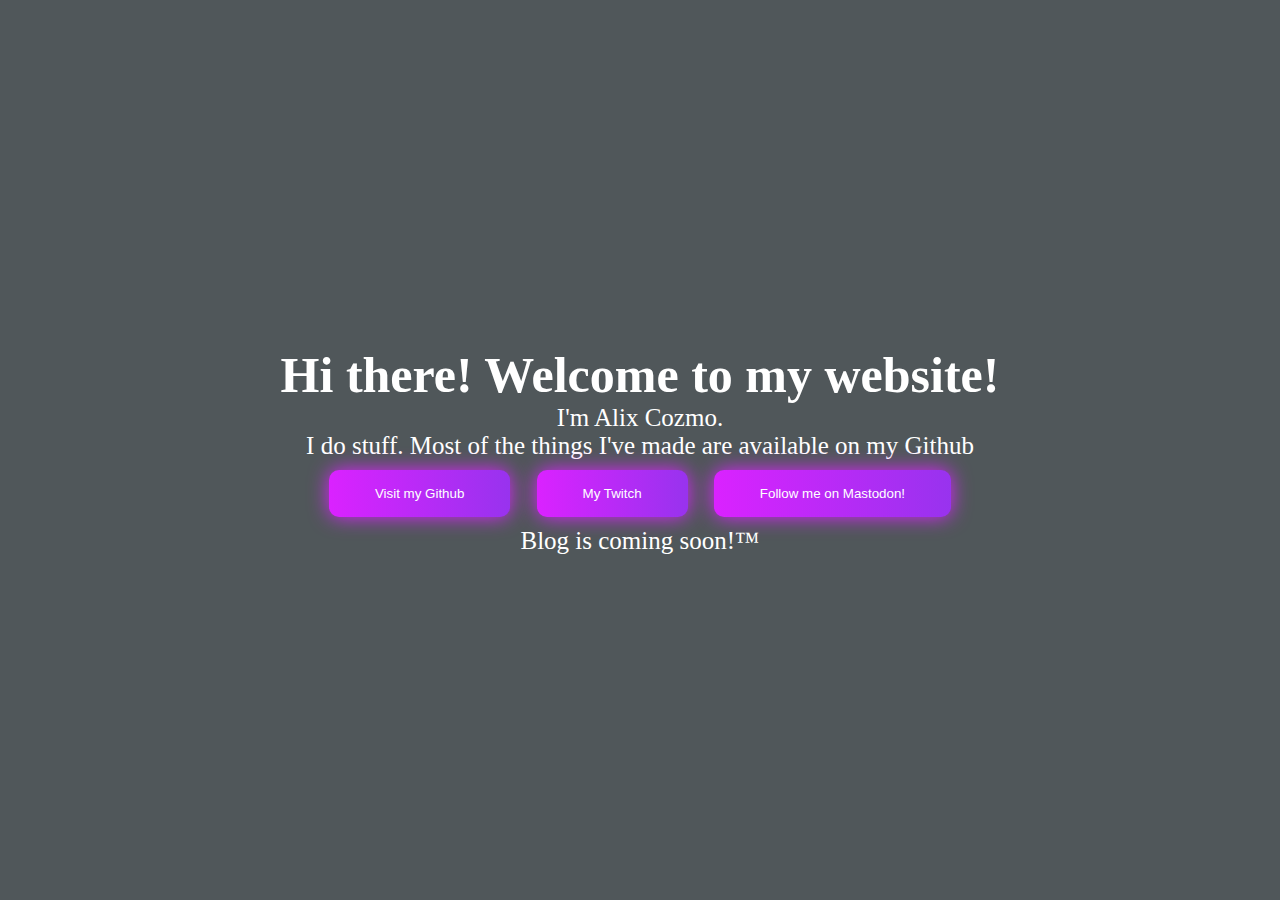
==== index.html @ 6618ce85 "Update index.html" ====
<!DOCTYPE html>
<html>
<link rel="stylesheet" href="style.css">
<body>
<style>
  body {
  padding: 25px;
  background-color: #50575A;
  color: #FFFFFF;
  font-size: 25px;
  }
   a {display: inline-block}
</style>
<body>
<h1>Hi there! Welcome to my website!</h1>
<p>I'm Alix Cozmo.</p>
<p>I do stuff. Most of the things I've made are available on my Github</p>
</body>
<div class="button">
<a href="https://github.com/AlixCozmo">
    <button>Visit my Github</button>
</a>
<a href="https://www.twitch.tv/alixcozmo">
    <button>My Twitch</button>
</a>
  <a href="https://mastodon.social/@alixcozmo">
    <button>Follow me on Mastodon!</button>
</a>
</div>
<p>Blog is coming soon!™</p>
</html>
---- style.css ----
* {
  padding: 0;
  margin: 0;
  box-sizing: border-box;
}
body {
  min-height: 100vh;
  display: flex;
  flex-direction: column;
  align-items: center;
  justify-content: center;
}
button {
  background-image: linear-gradient(to right, #DA22FF 0%, #9733EE  51%, #DA22FF  100%)
}
button {
          margin: 10px;
          padding: 15px 45px;
          text-align: center;
          transition: 0.8s;
          background-size: 200% auto;
          color: #FFFFFF;
          box-shadow: 0 0 20px #DA22FF;
          border-radius: 10px;
          border:1px solid #99939300;
          vertical-align: top;
    }
 button:hover {
 background-position: right center; /* change the direction of the change here*/
  color: #000;
  text-decoration: none;
  }
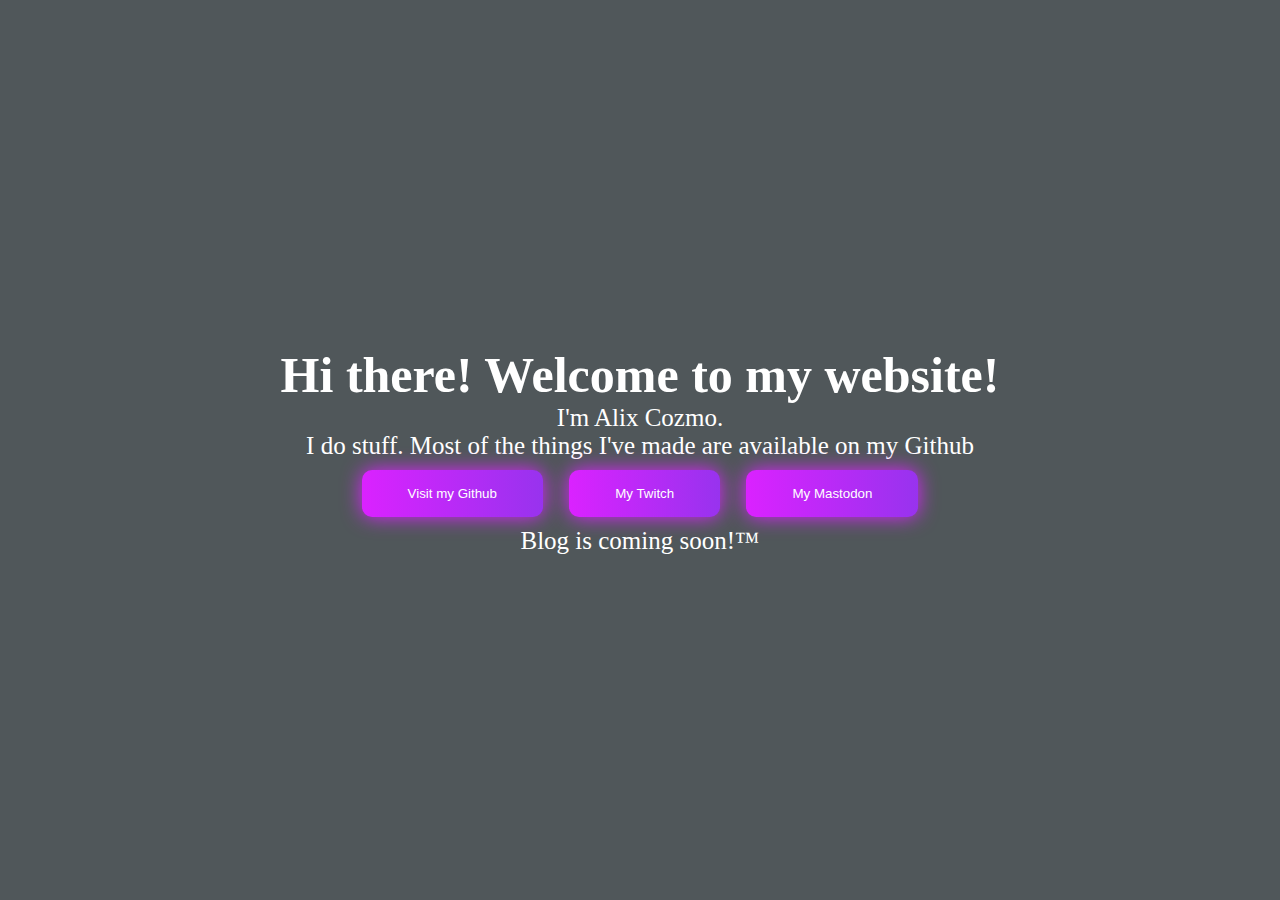
==== commit 7b94f973: "Update index.html" ====
--- a/index.html
+++ b/index.html
@@ -24,7 +24,7 @@
     <button>My Twitch</button>
 </a>
   <a href="https://mastodon.social/@alixcozmo">
-    <button>Follow me on Mastodon!</button>
+    <button>My Mastodon</button>
 </a>
 </div>
 <p>Blog is coming soon!™</p>
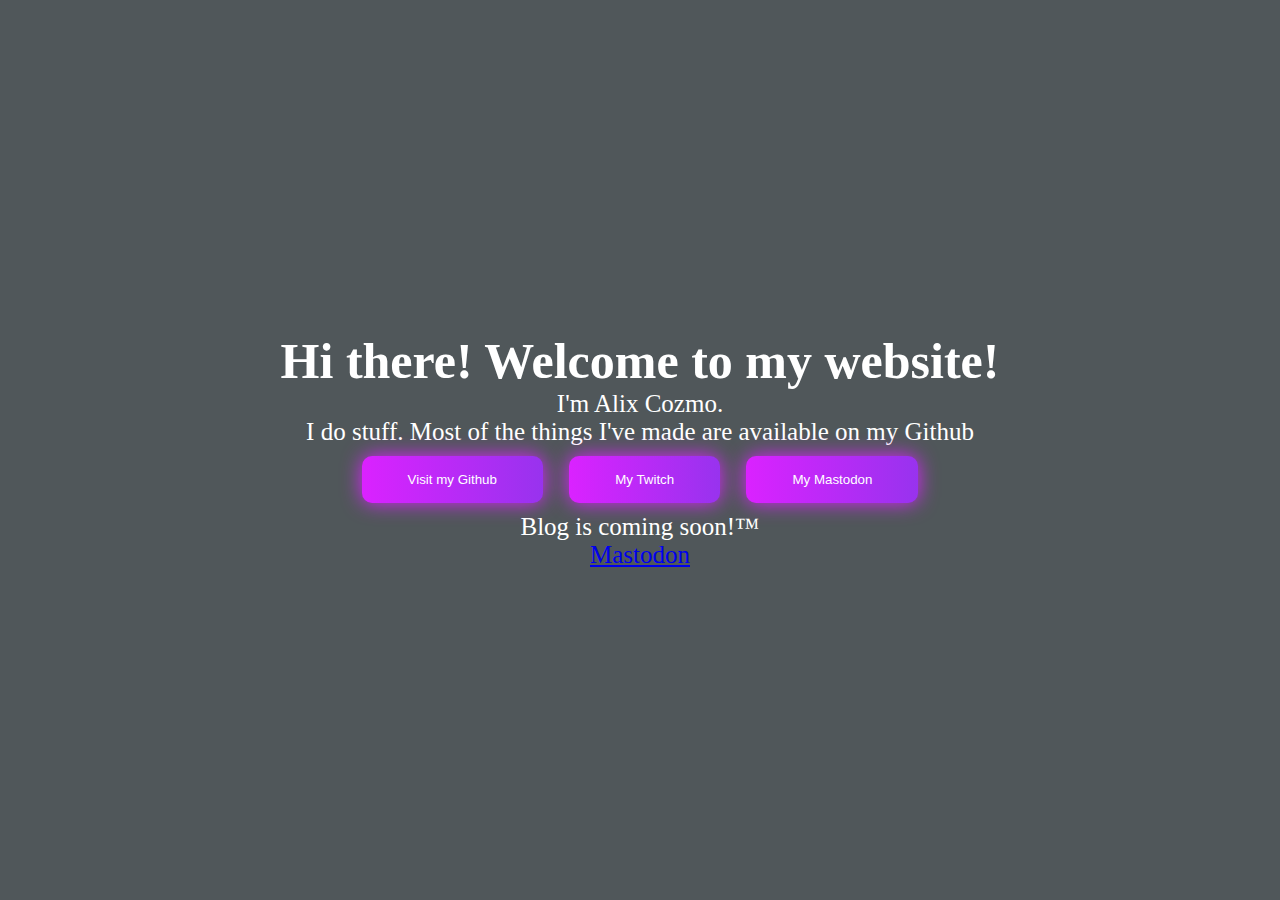
==== commit f255952c: "Update index.html" ====
--- a/index.html
+++ b/index.html
@@ -28,4 +28,5 @@
 </a>
 </div>
 <p>Blog is coming soon!™</p>
+<a rel="me" href="https://mastodon.social/@alixcozmo">Mastodon</a>
 </html>
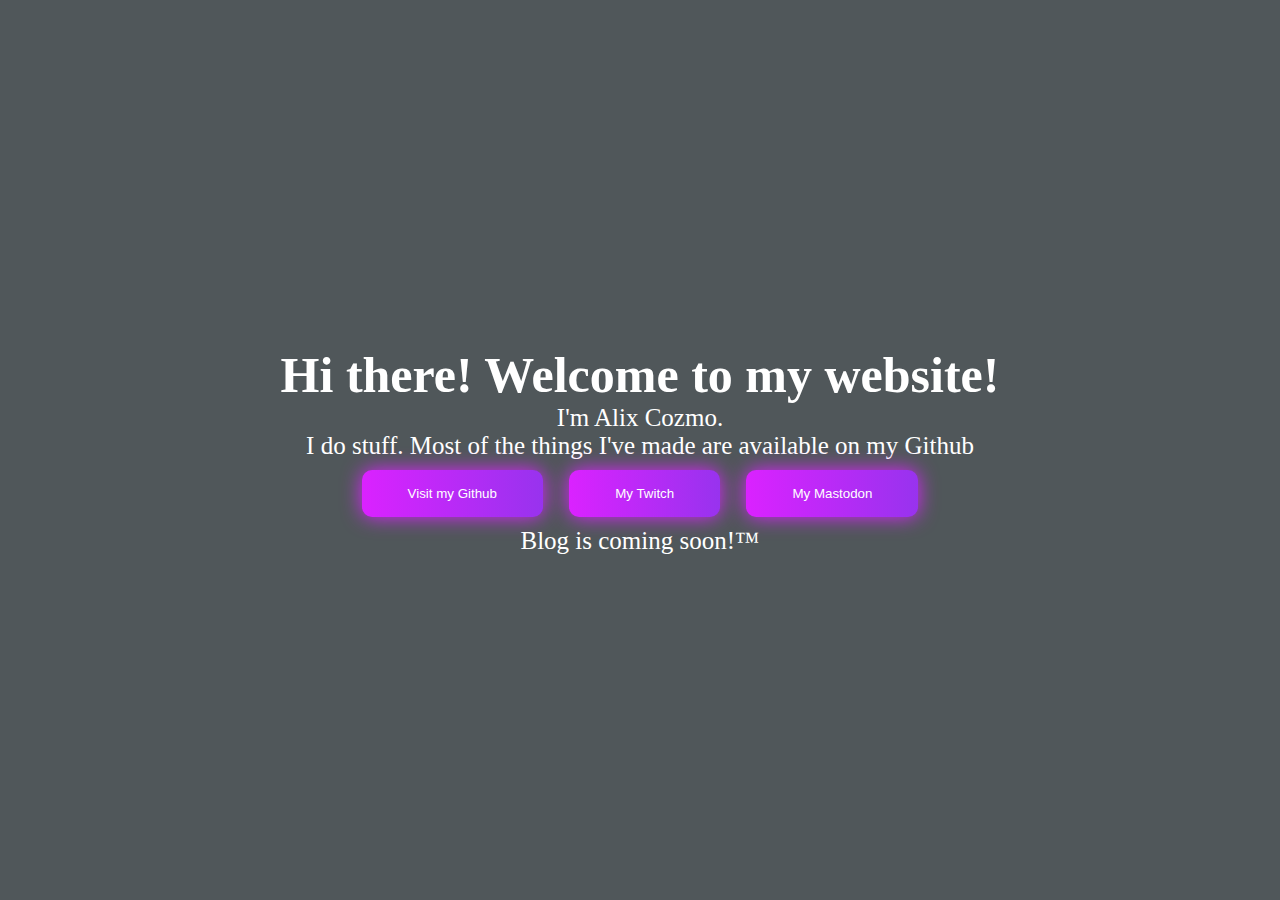
==== commit dd17fcfe: "Update index.html" ====
--- a/index.html
+++ b/index.html
@@ -23,10 +23,9 @@
 <a href="https://www.twitch.tv/alixcozmo">
     <button>My Twitch</button>
 </a>
-  <a href="https://mastodon.social/@alixcozmo">
+  <a rel="me" href="https://mastodon.social/@alixcozmo">
     <button>My Mastodon</button>
 </a>
 </div>
 <p>Blog is coming soon!™</p>
-<a rel="me" href="https://mastodon.social/@alixcozmo">Mastodon</a>
 </html>
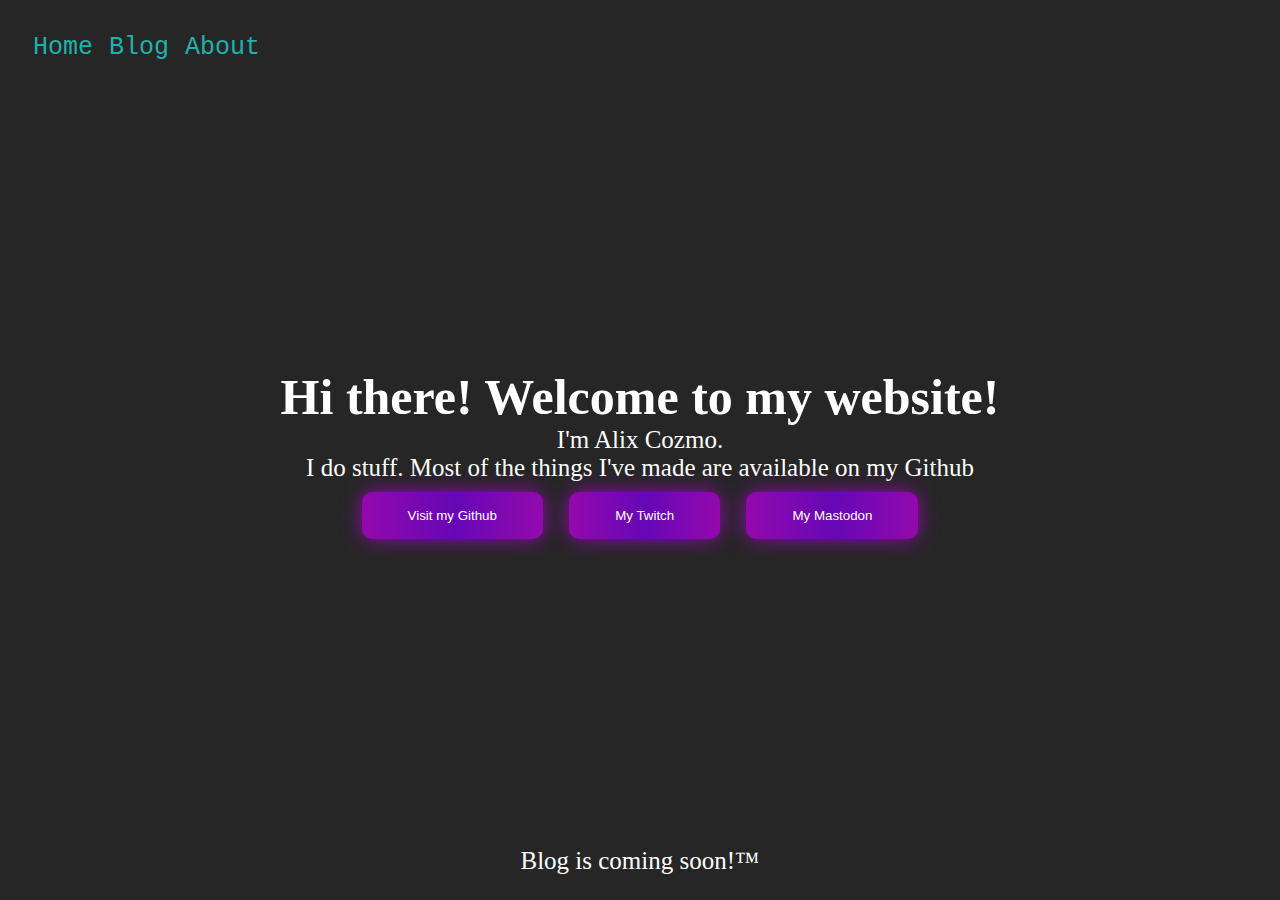
==== commit 14e7bce5: "updated" ====
--- a/index.html
+++ b/index.html
@@ -1,31 +1,82 @@
 <!DOCTYPE html>
+<link rel="stylesheet" href="style.css">
+<style>
+    body {
+        padding: 25px;
+        background-color: #262626;
+        color: #FFFFFF;
+        font-size: 25px;
+    }
+
+    ul {
+        list-style-type: none;
+        margin: 0;
+        padding: 0;
+    }
+
+    li {
+        float: left;
+    }
+
+        li a {
+            display: block;
+            padding: 8px;
+        }
+
+    a {
+        display: inline-block;
+        color: rgba(255, 255, 255, 0.8);
+        background: #3085d6;
+        transition: 0.5s;
+    }
+    body {
+        text-align: center;
+        vertical-align: middle;
+    }
+    .p3 {
+        font-family: "Lucida Console", "Courier New", monospace;
+    }
+    a:link {
+        color: lightseagreen;
+        background-color: transparent;
+        text-decoration: none;
+    }
+    a:visited {
+        color: lightseagreen;
+        background-color: transparent;
+        text-decoration: none;
+    }
+    a:hover {
+        color: black;
+        background-color: transparent;
+        text-decoration: underline;
+        color: white;
+        text-shadow: 0 5px 15px #afe0f5;
+    }
+</style>
 <html>
-<link rel="stylesheet" href="style.css">
 <body>
-<style>
-  body {
-  padding: 25px;
-  background-color: #50575A;
-  color: #FFFFFF;
-  font-size: 25px;
-  }
-   a {display: inline-block}
-</style>
-<body>
-<h1>Hi there! Welcome to my website!</h1>
-<p>I'm Alix Cozmo.</p>
-<p>I do stuff. Most of the things I've made are available on my Github</p>
+<ul>
+  <li><p class="p3"><a href="index.html" style="text-decoration:none">Home</a></li></p>
+  <li><p class="p3"><a href="blog.html" style="text-decoration:none">Blog</a></li></p>
+  <li><p class="p3"><a href="about.html" style="text-decoration:none">About</a></li></p>
+</ul>
+<div class="FUCK">
+    <h1>Hi there! Welcome to my website!</h1>
+    <p>I'm Alix Cozmo.</p>
+    <p>I do stuff. Most of the things I've made are available on my Github</p>
 </body>
 <div class="button">
-<a href="https://github.com/AlixCozmo">
-    <button>Visit my Github</button>
-</a>
-<a href="https://www.twitch.tv/alixcozmo">
-    <button>My Twitch</button>
-</a>
-  <a rel="me" href="https://mastodon.social/@alixcozmo">
-    <button>My Mastodon</button>
-</a>
+    <a href="https://github.com/AlixCozmo">
+        <button>Visit my Github</button>
+    </a>
+    <a href="https://www.twitch.tv/alixcozmo">
+        <button>My Twitch</button>
+    </a>
+    <a rel="me" href="https://mastodon.social/@alixcozmo">
+        <button>My Mastodon</button>
+    </a>
+</div>
 </div>
 <p>Blog is coming soon!™</p>
 </html>
--- a/style.css
+++ b/style.css
@@ -7,26 +7,46 @@
   min-height: 100vh;
   display: flex;
   flex-direction: column;
-  align-items: center;
-  justify-content: center;
+  /*align-items: center;*/
+  /*justify-content: center;*/
+}
+.FUCK {
+    margin: auto;
+    width: 70%;
+    padding: 10px;
 }
 button {
-  background-image: linear-gradient(to right, #DA22FF 0%, #9733EE  51%, #DA22FF  100%)
+    background-image: linear-gradient(to right, #9309ae 0%, #6607b6 51%, #9309ae 100%)
+}
+button2 {
+    background-image: linear-gradient(#9309ae 0%, #6607b6 51%, #9309ae 100%)
 }
 button {
-          margin: 10px;
-          padding: 15px 45px;
-          text-align: center;
-          transition: 0.8s;
-          background-size: 200% auto;
-          color: #FFFFFF;
-          box-shadow: 0 0 20px #DA22FF;
-          border-radius: 10px;
-          border:1px solid #99939300;
-          vertical-align: top;
-    }
- button:hover {
- background-position: right center; /* change the direction of the change here*/
-  color: #000;
-  text-decoration: none;
-  }+    margin: 10px;
+    padding: 15px 45px;
+    text-align: center;
+    transition: 0.8s;
+    color: #FFFFFF;
+    box-shadow: 0 0 20px #9309ae;
+    border-radius: 10px;
+    border: 1px solid #99939300;
+    vertical-align: top;
+}
+button2 {
+    margin: 10px;
+    padding: 15px 45px;
+    text-align: center;
+    transition: 0.8s;
+    background-size: 200% auto;
+    color: #FFFFFF;
+    box-shadow: 0 0 20px #9309ae;
+    border-radius: 10px;
+    border: 1px solid #99939300;
+    vertical-align: top;
+}
+button:hover {
+    background-position: right center; /* change the direction of the change here*/
+    color: #FFFFFF;
+    text-shadow: 0 0 15px #ffffff;
+    box-shadow: 0 0 20px #9f42ed;
+}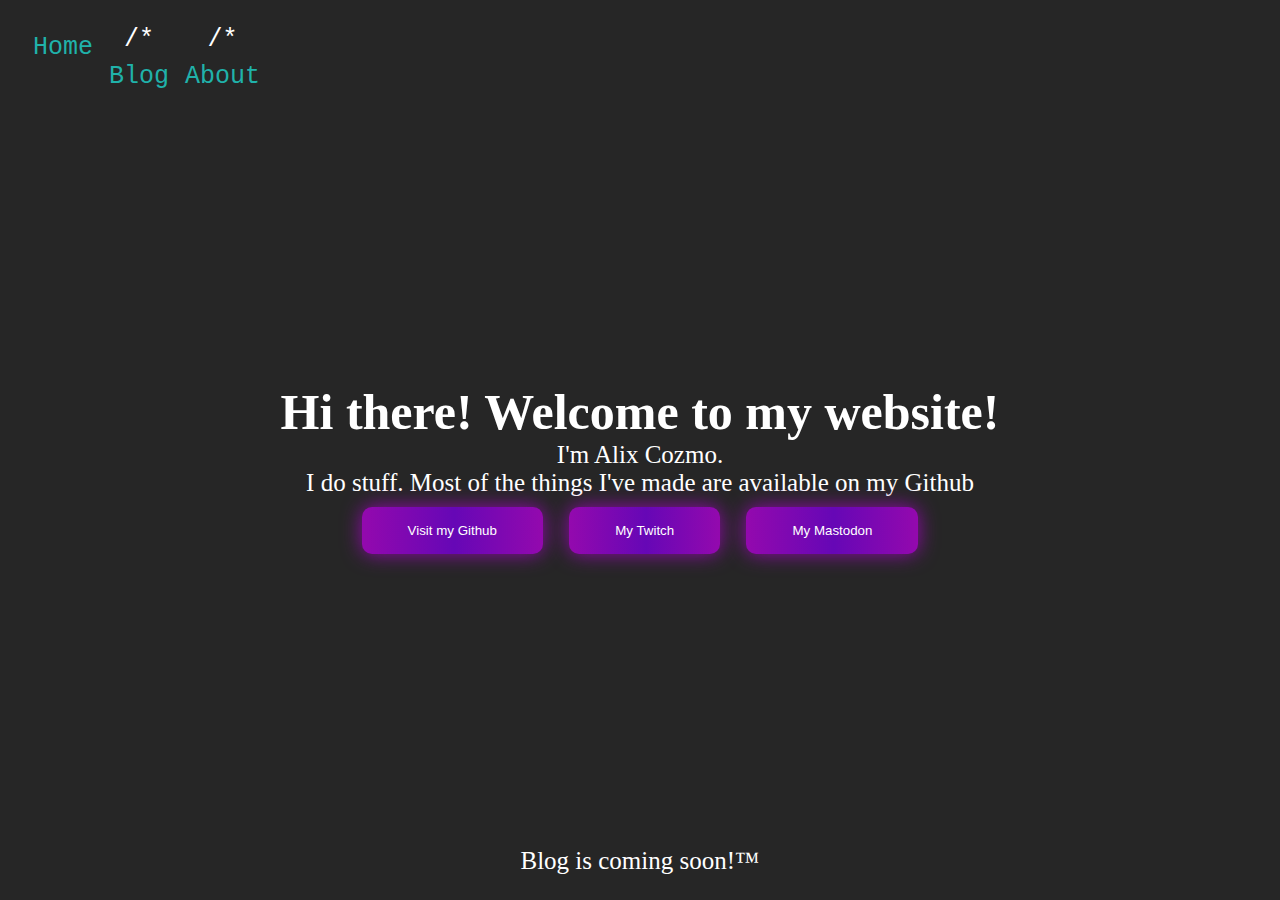
==== commit 8bde139c: "Update index.html" ====
--- a/index.html
+++ b/index.html
@@ -58,8 +58,8 @@
 <body>
 <ul>
   <li><p class="p3"><a href="index.html" style="text-decoration:none">Home</a></li></p>
-  <li><p class="p3"><a href="blog.html" style="text-decoration:none">Blog</a></li></p>
-  <li><p class="p3"><a href="about.html" style="text-decoration:none">About</a></li></p>
+  <li><p class="p3">/*<a href="blog.html" style="text-decoration:none"*/>Blog</a></li></p>
+  <li><p class="p3">/*<a href="about.html" style="text-decoration:none"*/>About</a></li></p>
 </ul>
 <div class="FUCK">
     <h1>Hi there! Welcome to my website!</h1>
--- a/style.css
+++ b/style.css
@@ -1,52 +1,52 @@
-* {
-  padding: 0;
-  margin: 0;
-  box-sizing: border-box;
-}
-body {
-  min-height: 100vh;
-  display: flex;
-  flex-direction: column;
-  /*align-items: center;*/
-  /*justify-content: center;*/
-}
-.FUCK {
-    margin: auto;
-    width: 70%;
-    padding: 10px;
-}
-button {
-    background-image: linear-gradient(to right, #9309ae 0%, #6607b6 51%, #9309ae 100%)
-}
-button2 {
-    background-image: linear-gradient(#9309ae 0%, #6607b6 51%, #9309ae 100%)
-}
-button {
-    margin: 10px;
-    padding: 15px 45px;
-    text-align: center;
-    transition: 0.8s;
-    color: #FFFFFF;
-    box-shadow: 0 0 20px #9309ae;
-    border-radius: 10px;
-    border: 1px solid #99939300;
-    vertical-align: top;
-}
-button2 {
-    margin: 10px;
-    padding: 15px 45px;
-    text-align: center;
-    transition: 0.8s;
-    background-size: 200% auto;
-    color: #FFFFFF;
-    box-shadow: 0 0 20px #9309ae;
-    border-radius: 10px;
-    border: 1px solid #99939300;
-    vertical-align: top;
-}
-button:hover {
-    background-position: right center; /* change the direction of the change here*/
-    color: #FFFFFF;
-    text-shadow: 0 0 15px #ffffff;
-    box-shadow: 0 0 20px #9f42ed;
+* {
+  padding: 0;
+  margin: 0;
+  box-sizing: border-box;
+}
+body {
+  min-height: 100vh;
+  display: flex;
+  flex-direction: column;
+  /*align-items: center;*/
+  /*justify-content: center;*/
+}
+.FUCK {
+    margin: auto;
+    width: 70%;
+    padding: 10px;
+}
+button {
+    background-image: linear-gradient(to right, #9309ae 0%, #6607b6 51%, #9309ae 100%)
+}
+button2 {
+    background-image: linear-gradient(#9309ae 0%, #6607b6 51%, #9309ae 100%)
+}
+button {
+    margin: 10px;
+    padding: 15px 45px;
+    text-align: center;
+    transition: 0.8s;
+    color: #FFFFFF;
+    box-shadow: 0 0 20px #9309ae;
+    border-radius: 10px;
+    border: 1px solid #99939300;
+    vertical-align: top;
+}
+button2 {
+    margin: 10px;
+    padding: 15px 45px;
+    text-align: center;
+    transition: 0.8s;
+    background-size: 200% auto;
+    color: #FFFFFF;
+    box-shadow: 0 0 20px #9309ae;
+    border-radius: 10px;
+    border: 1px solid #99939300;
+    vertical-align: top;
+}
+button:hover {
+    background-position: right center; /* change the direction of the change here*/
+    color: #FFFFFF;
+    text-shadow: 0 0 15px #ffffff;
+    box-shadow: 0 0 20px #9f42ed;
 }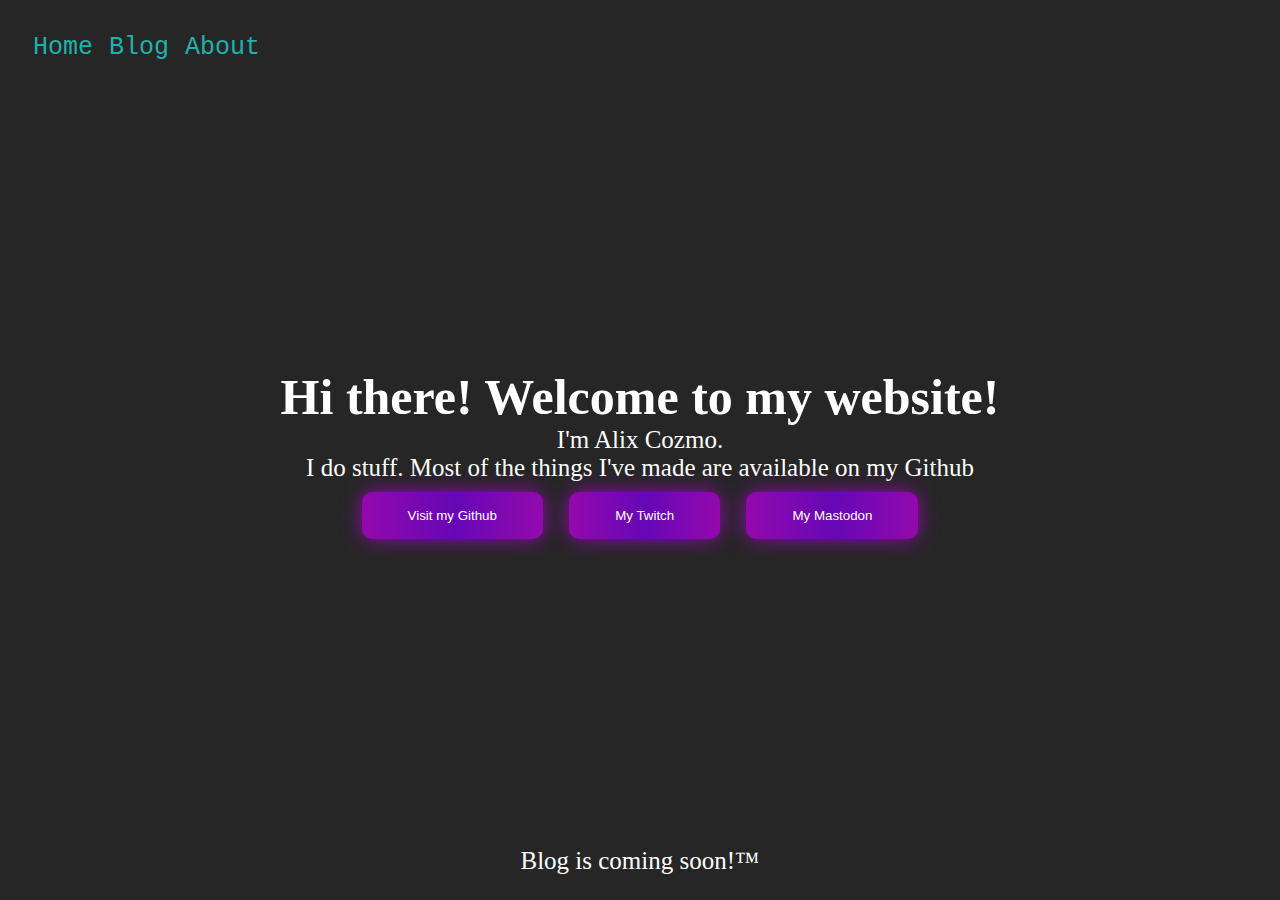
==== commit 14a0a9f3: "Update index.html" ====
--- a/index.html
+++ b/index.html
@@ -58,8 +58,8 @@
 <body>
 <ul>
   <li><p class="p3"><a href="index.html" style="text-decoration:none">Home</a></li></p>
-  <li><p class="p3">/*<a href="blog.html" style="text-decoration:none"*/>Blog</a></li></p>
-  <li><p class="p3">/*<a href="about.html" style="text-decoration:none"*/>About</a></li></p>
+  <li><p class="p3"><a href="blog.html" style="text-decoration:none">Blog</a></li></p>
+  <li><p class="p3"><a href="about.html" style="text-decoration:none">About</a></li></p>
 </ul>
 <div class="FUCK">
     <h1>Hi there! Welcome to my website!</h1>
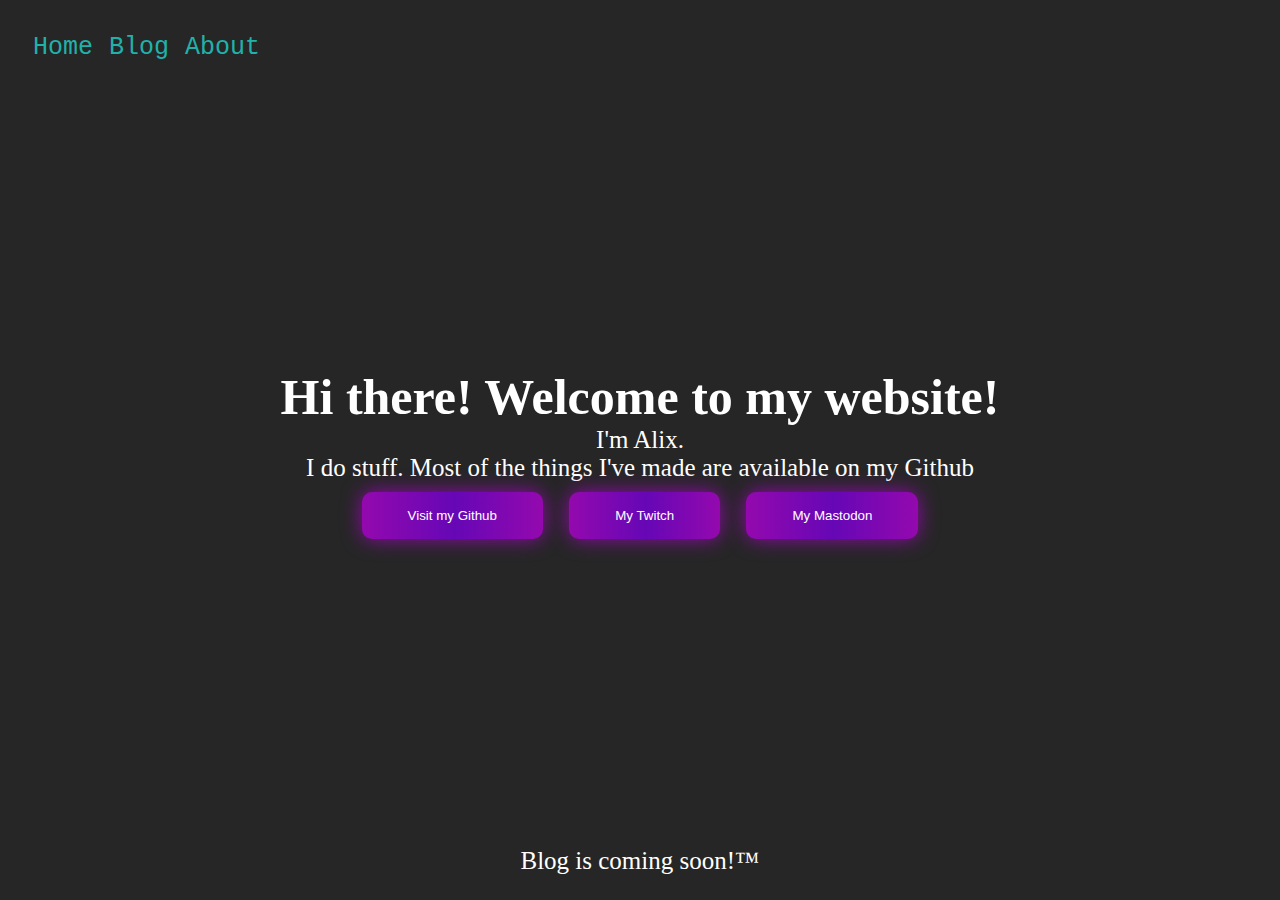
==== commit 354b6708: "Update index.html" ====
--- a/index.html
+++ b/index.html
@@ -63,7 +63,7 @@
 </ul>
 <div class="FUCK">
     <h1>Hi there! Welcome to my website!</h1>
-    <p>I'm Alix Cozmo.</p>
+    <p>I'm Alix.</p>
     <p>I do stuff. Most of the things I've made are available on my Github</p>
 </body>
 <div class="button">
